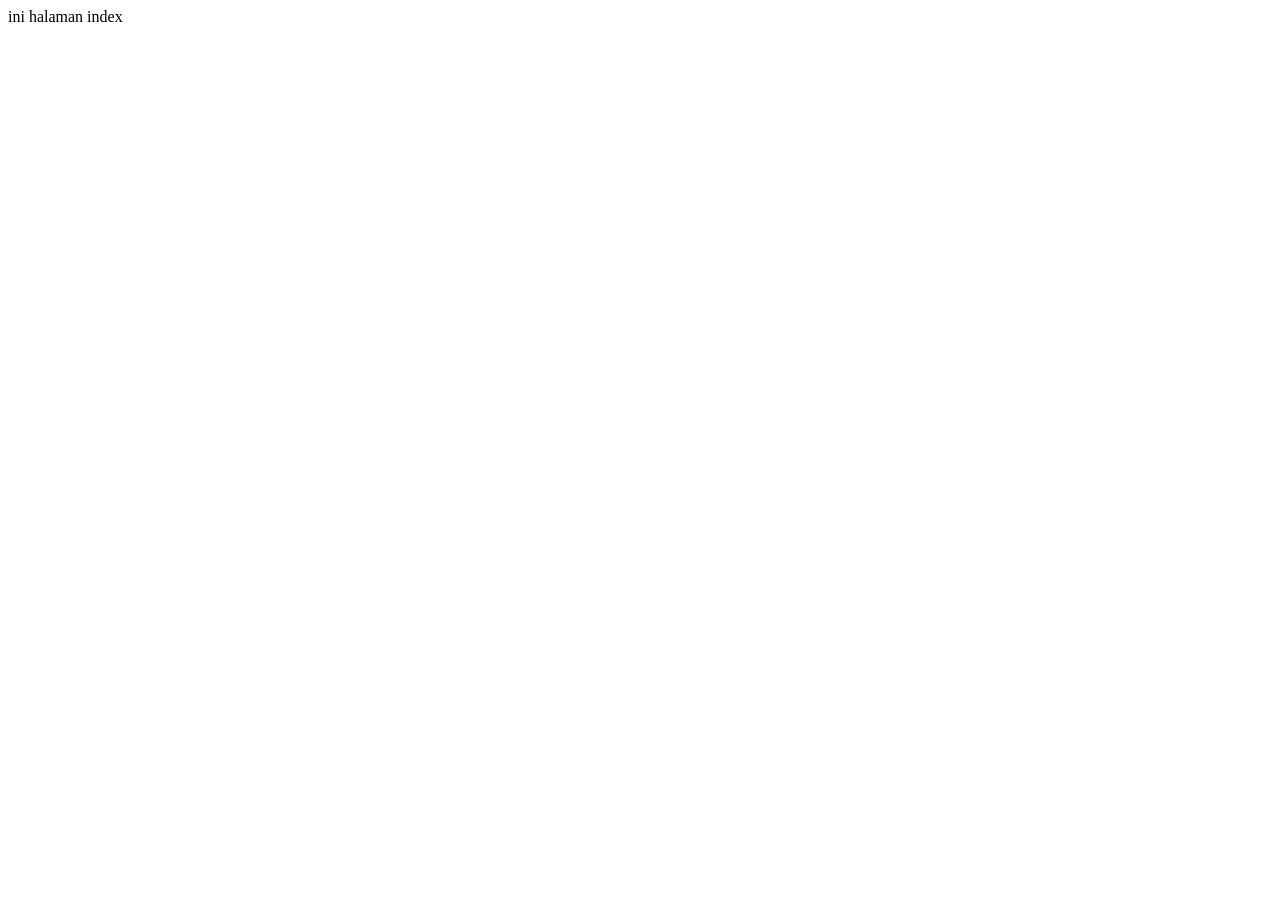
==== src/main/resources/templates/index.html @ 38471b2b "initial commit" ====
<!DOCTYPE html>
<html xmlns:th="http://www.thymeleaf.org">

<head>
	<meta charset="UTF-8">
	<meta name="viewport" content="width=device-width, initial-scale=1.0">
	<title>Antridong | Smart Queue Management</title>
	<link rel="stylesheet" th:href="@{/css/styles.css}">
</head>

<body>
	ini halaman index
</body>

</html>
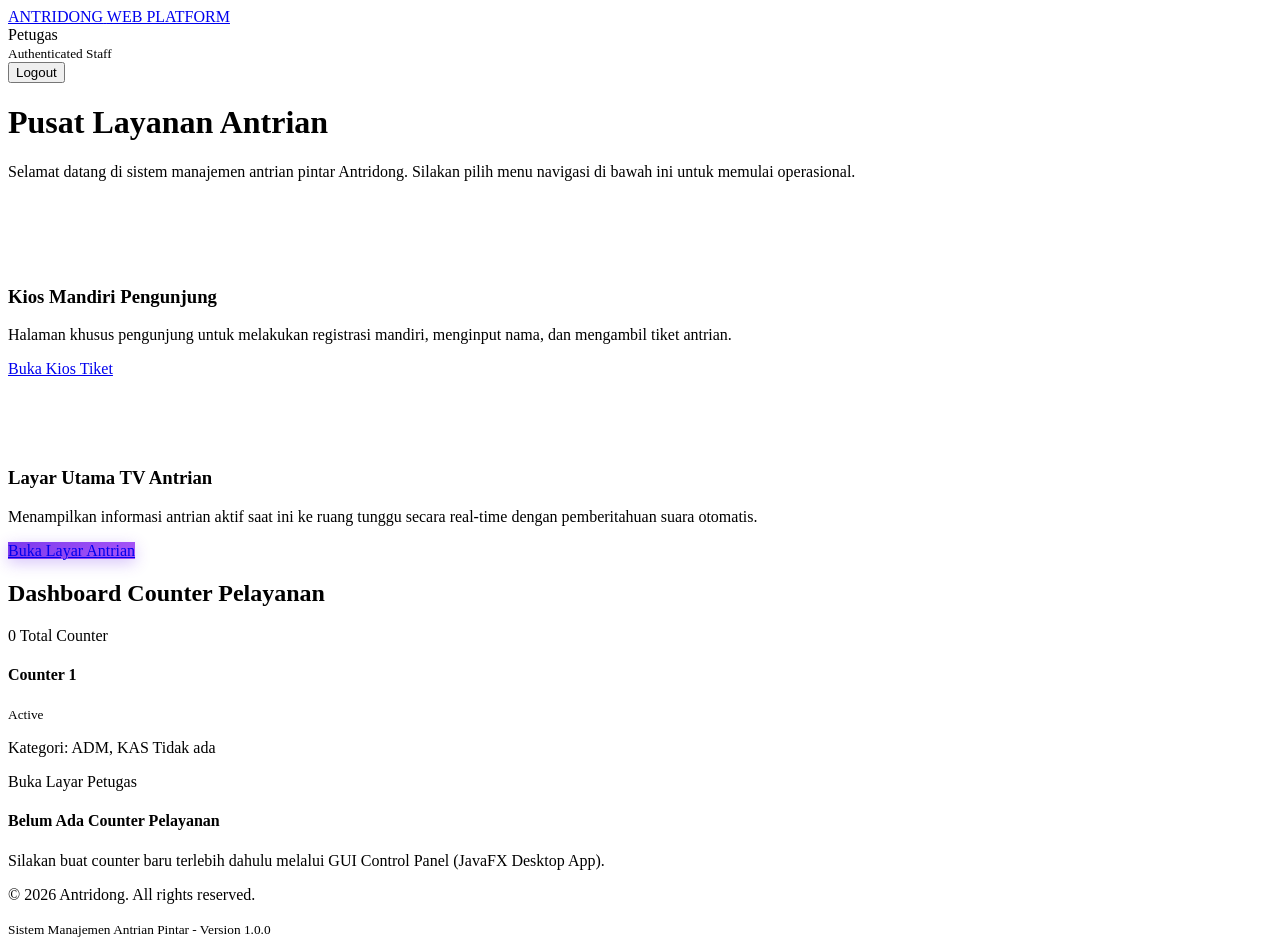
==== commit b59cf4ab: "feat: add WebSocket support and new dashboard views for queue management" ====
--- a/src/main/resources/templates/index.html
+++ b/src/main/resources/templates/index.html
@@ -1,15 +1,152 @@
 <!DOCTYPE html>
-<html xmlns:th="http://www.thymeleaf.org">
+<html xmlns:th="http://www.thymeleaf.org" xmlns:sec="http://www.thymeleaf.org/extras/spring-security">
 
 <head>
-	<meta charset="UTF-8">
-	<meta name="viewport" content="width=device-width, initial-scale=1.0">
-	<title>Antridong | Smart Queue Management</title>
-	<link rel="stylesheet" th:href="@{/css/styles.css}">
+    <meta charset="UTF-8">
+    <meta name="viewport" content="width=device-width, initial-scale=1.0">
+    <meta name="description" content="Antridong - Platform Manajemen Antrian Pengunjung Cerdas & Real-time">
+    <title>Antridong | Smart Queue Hub</title>
+    <!-- Bootstrap 5.3 -->
+    <link rel="stylesheet" th:href="@{/css/bootstrap.min.css}">
+    <!-- Bootstrap Icons -->
+    <link rel="stylesheet" th:href="@{/css/bootstrap-icons.min.css}">
+    <!-- Custom Style -->
+    <link rel="stylesheet" th:href="@{/css/styles.css}">
 </head>
 
 <body>
-	ini halaman index
+    <!-- Navigation Bar -->
+    <nav class="navbar navbar-expand-lg border-bottom border-light border-opacity-10 py-3 mb-5">
+        <div class="container">
+            <a class="navbar-brand d-flex align-items-center" href="/">
+                <span class="app-logo-text me-2">ANTRIDONG</span>
+                <span class="badge badge-neon badge-neon-success fs-7">WEB PLATFORM</span>
+            </a>
+            
+            <div class="d-flex align-items-center gap-3">
+                <div class="text-end d-none d-sm-block">
+                    <div class="text-white fw-bold" id="user-display-name">
+                        <i class="bi bi-person-circle me-1 text-primary"></i>
+                        <span sec:authentication="name">Petugas</span>
+                    </div>
+                    <small class="text-muted">Authenticated Staff</small>
+                </div>
+                <form th:action="@{/logout}" method="post" id="logout-form">
+                    <button type="submit" class="btn btn-premium-outline px-3 py-2 btn-sm" id="btn-logout">
+                        <i class="bi bi-box-arrow-right"></i> Logout
+                    </button>
+                </form>
+            </div>
+        </div>
+    </nav>
+
+    <!-- Main Hub Container -->
+    <div class="container py-3">
+        <div class="row justify-content-center text-center mb-5">
+            <div class="col-lg-8">
+                <h1 class="display-5 fw-extrabold mb-3">Pusat Layanan Antrian</h1>
+                <p class="lead subtitle">Selamat datang di sistem manajemen antrian pintar Antridong. Silakan pilih menu navigasi di bawah ini untuk memulai operasional.</p>
+            </div>
+        </div>
+
+        <div class="row g-4 justify-content-center mb-5">
+            <!-- Visitor Kiosk Card -->
+            <div class="col-md-6 col-lg-5">
+                <div class="card glass-card h-100 p-4" id="kiosk-menu-card">
+                    <div class="card-body d-flex flex-column text-center align-items-center">
+                        <div class="rounded-4 bg-primary bg-opacity-10 p-3 mb-4 text-primary glow-border-blue" style="width: 70px; height: 70px; display: flex; align-items: center; justify-content: center;">
+                            <i class="bi bi-display fs-2"></i>
+                        </div>
+                        <h3 class="card-title fw-bold text-white mb-2">Kios Mandiri Pengunjung</h3>
+                        <p class="text-secondary text-center flex-grow-1 px-2">Halaman khusus pengunjung untuk melakukan registrasi mandiri, menginput nama, dan mengambil tiket antrian.</p>
+                        <a href="/dashboard/pengunjung" target="_blank" class="btn btn-premium w-100 mt-4 py-3" id="link-kiosk">
+                            <i class="bi bi-arrow-up-right-circle me-2"></i> Buka Kios Tiket
+                        </a>
+                    </div>
+                </div>
+            </div>
+
+            <!-- TV Display Card -->
+            <div class="col-md-6 col-lg-5">
+                <div class="card glass-card h-100 p-4" id="tv-display-menu-card">
+                    <div class="card-body d-flex flex-column text-center align-items-center">
+                        <div class="rounded-4 bg-purple bg-opacity-10 p-3 mb-4 text-purple glow-border-purple" style="width: 70px; height: 70px; display: flex; align-items: center; justify-content: center;">
+                            <i class="bi bi-tv fs-2"></i>
+                        </div>
+                        <h3 class="card-title fw-bold text-white mb-2">Layar Utama TV Antrian</h3>
+                        <p class="text-secondary text-center flex-grow-1 px-2">Menampilkan informasi antrian aktif saat ini ke ruang tunggu secara real-time dengan pemberitahuan suara otomatis.</p>
+                        <a href="/dashboard/antrian" target="_blank" class="btn btn-premium w-100 mt-4 py-3 bg-purple" style="background: linear-gradient(135deg, #7c3aed 0%, #a855f7 100%); box-shadow: 0 4px 15px rgba(124, 58, 237, 0.3);" id="link-tv">
+                            <i class="bi bi-arrow-up-right-circle me-2"></i> Buka Layar Antrian
+                        </a>
+                    </div>
+                </div>
+            </div>
+        </div>
+
+        <!-- Section: Counters List -->
+        <div class="row justify-content-center mt-5">
+            <div class="col-lg-10">
+                <div class="d-flex align-items-center justify-content-between mb-4 border-bottom border-light border-opacity-10 pb-3">
+                    <h2 class="fw-bold fs-3 m-0" id="section-title-counters">
+                        <i class="bi bi-grid-3x3-gap-fill text-primary me-2"></i> Dashboard Counter Pelayanan
+                    </h2>
+                    <span class="badge badge-neon badge-neon-success fs-7" th:text="${counters.size() + ' Total Counter'}">0 Total Counter</span>
+                </div>
+
+                <div class="row g-4" id="counters-grid">
+                    <!-- Iterating over counters from Ebean database -->
+                    <div class="col-md-6 col-lg-4" th:each="counter : ${counters}">
+                        <div class="card glass-card h-100 p-3 grid-item-card" th:id="'counter-card-' + ${counter.id}">
+                            <div class="card-body d-flex flex-column">
+                                <div class="d-flex justify-content-between align-items-start mb-3">
+                                    <h4 class="fw-bold text-white m-0" th:text="${counter.name}">Counter 1</h4>
+                                    <!-- Dynamic status indicator -->
+                                    <div class="d-flex align-items-center gap-2">
+                                        <span th:class="'status-dot ' + (${counter.status == 'active'} ? 'status-dot-active' : 'status-dot-inactive')" th:id="'counter-dot-' + ${counter.id}"></span>
+                                        <small class="text-uppercase font-monospace fs-8 text-secondary" th:text="${counter.status}" th:id="'counter-status-text-' + ${counter.id}">Active</small>
+                                    </div>
+                                </div>
+                                
+                                <p class="text-secondary flex-grow-1 fs-6 mb-3">
+                                    <i class="bi bi-tags-fill me-1 text-primary"></i> 
+                                    Kategori: 
+                                    <span class="text-white fw-medium" th:if="${counter.kategoriList != null && !counter.kategoriList.isEmpty()}" 
+                                          th:text="${#strings.listJoin(counter.kategoriList.![code], ', ')}">
+                                        ADM, KAS
+                                    </span>
+                                    <span class="text-muted italic" th:if="${counter.kategoriList == null || counter.kategoriList.isEmpty()}">
+                                        Tidak ada
+                                    </span>
+                                </p>
+                                
+                                <a th:href="@{'/dashboard/counter/' + ${counter.id}}" class="btn btn-premium-outline w-100 mt-2 text-center" th:id="'btn-counter-open-' + ${counter.id}">
+                                    <i class="bi bi-person-workspace me-2"></i> Buka Layar Petugas
+                                </a>
+                            </div>
+                        </div>
+                    </div>
+                    
+                    <!-- Fallback if no counters exist -->
+                    <div class="col-12 text-center py-5 glass-card" th:if="${counters.isEmpty()}">
+                        <i class="bi bi-info-circle fs-1 text-muted mb-3 d-block"></i>
+                        <h4 class="text-white fw-bold">Belum Ada Counter Pelayanan</h4>
+                        <p class="text-secondary">Silakan buat counter baru terlebih dahulu melalui GUI Control Panel (JavaFX Desktop App).</p>
+                    </div>
+                </div>
+            </div>
+        </div>
+    </div>
+
+    <!-- Footer -->
+    <footer class="text-center py-5 text-muted border-top border-light border-opacity-5 mt-5">
+        <div class="container">
+            <p class="mb-1">&copy; 2026 Antridong. All rights reserved.</p>
+            <small>Sistem Manajemen Antrian Pintar - Version 1.0.0</small>
+        </div>
+    </footer>
+
+    <!-- Bootstrap Bundle -->
+    <script th:src="@{/js/bootstrap.bundle.min.js}"></script>
 </body>
 
 </html>
